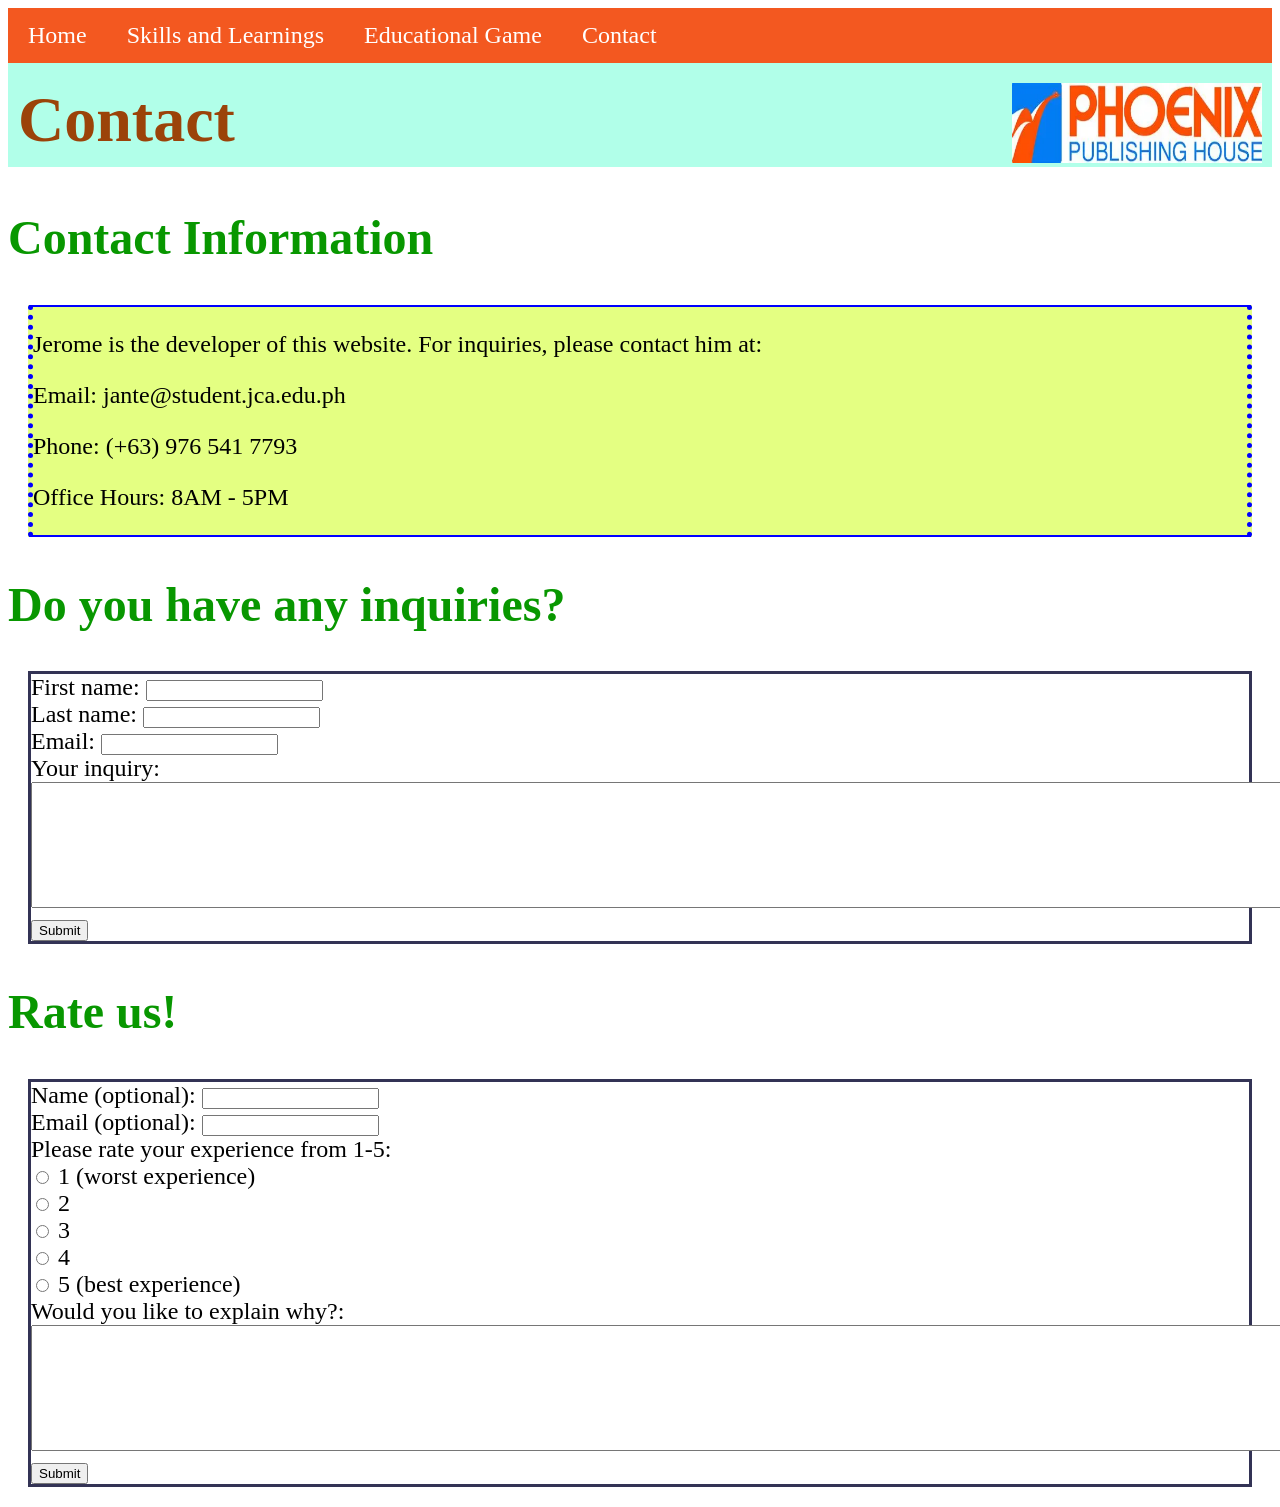
==== contact.html @ 441fffbf "Revert the submission link to do nothing" ====
<!DOCTYPE html>
<html lang="en">
<head>
    <meta charset="UTF-8">
    <meta name="viewport" content="width=device-width, initial-scale=1.0">
    <title>Document</title>
    <link rel="stylesheet" href="style.css">
</head>
<body>
    
<header>
<div class="navbar" id = "menubar">
  <a href="home.html">Home</a>
  <a href="skills.html">Skills and Learnings</a>
  <a href="memory.html">Educational Game</a>
  <a href="contact.html">Contact</a>
</div>

<h1><img src = "phoenix.jpg" alt = " " style="float:right;width:250px;height:80px">Contact</h1>
</header>

<h2> Contact Information </h2>
<section class="boxed" style="background-color: #e4ff82">
<p> Jerome is the developer of this website. For inquiries, please contact him at: </p>
<p> Email: jante@student.jca.edu.ph </p>
<p> Phone: (+63) 976 541 7793 </p>
<p> Office Hours: 8AM - 5PM </p>
</section>

<h2> Do you have any inquiries? </h2>
<section class="forms">
<form method = "post">
  <label for="fname">First name:</label>
  <input type="text" id="fname" name="fname"><br>
  <label for="lname">Last name:</label>
  <input type="text" id="lname" name="lname"><br>
  <label for="email">Email:</label>
  <input type="email" id="email" name="email"><br>
  <label for="question">Your inquiry:</label><br>
  <textarea id="question" name="question" rows="8" cols="180"></textarea><br>
  <input type="submit" value="Submit">
</form>
</section>

<h2> Rate us! </h2>
<section class="forms">
<form method = "post">
    <!-- create a Likert scale -->
  <label for="nameop">Name (optional):</label>
  <input type="text" id="nameop" name="nameop"><br>
  <label for="emailop">Email (optional):</label>
  <input type="email" id="emailop" name="emailop"><br>

  Please rate your experience from 1-5:<br>
  <input type="radio" id="exp1" name="15" value=1>
  <label for="exp1">1 (worst experience)</label><br>
  <input type="radio" id="exp2" name="15" value=2>
  <label for="exp2">2 </label><br>
  <input type="radio" id="exp3" name="15" value=3>
  <label for="exp3">3 </label><br>
  <input type="radio" id="exp4" name="15" value=4>
  <label for="exp4">4 </label><br>
  <input type="radio" id="exp5" name="15" value=5>
  <label for="exp5">5 (best experience)</label><br>


  <label for="reason">Would you like to explain why?:</label><br>
  <textarea id="reason" name="reason" rows="8" cols="180"></textarea><br>
  <input type="submit" value="Submit">
</form>
</section>

</body>
</html>
---- style.css ----
h1{
    color: rgb(155, 67, 9);
        padding: 10px;
        font-size: 64px;
        align-items: center;
    margin-top: 10px;
    opacity: 1;
}

header {
        position: sticky; /* Makes it stick when scrolling */
        top: 0;           /* Sticks to the top of the viewport */
        background-color: #b1ffe9;
        z-index: 1000;    /* Ensures it stays above other content */
    }

.boxed {
    border-style: double dotted;
    border-color : blue;
    border-width : 2px 5px;
    font-size: 24px;
    margin: 20px;
}

.boxed2 {
    border-style: solid;
    border-color : rgb(50, 84, 5);
    border-width : 10px;
    font-size: 24px;
    margin: 20px;
}

.forms {
    border-style: solid;
    border-color : #333355;
    border-width : 3px;
    font-size: 24px;
    margin: 20px;
}

h2 {
    color: rgb(8, 151, 0);
    font-size: 48px;
}

h3 {
    color: black;
    font-size: 36px;
}

button.word {
    border-style: solid;
    border-color : rgb(0, 0, 0);
    border-width : 5px;
    font-size : 10px;
    background-color: aquamarine;
    text-align: center;
    margin: 5px;
    padding: 8px 12px;
    cursor: pointer;
}

.navbar {
    top: 0;
    left: 0;
    width: 100%;
    background-color: rgb(243, 88, 32);
    overflow: hidden;
    z-index: 1000; /* Keeps it above other content */
}

/* Navbar links */
.navbar a {
    float: left;
    display: block;
    color: white;
    text-align: center;
    padding: 14px 20px;
    font-size: 24px;
    text-decoration: none;
}

    /* Hover effect */
.navbar a:hover {
    background-color: #38e4f7;
    color: black;
}
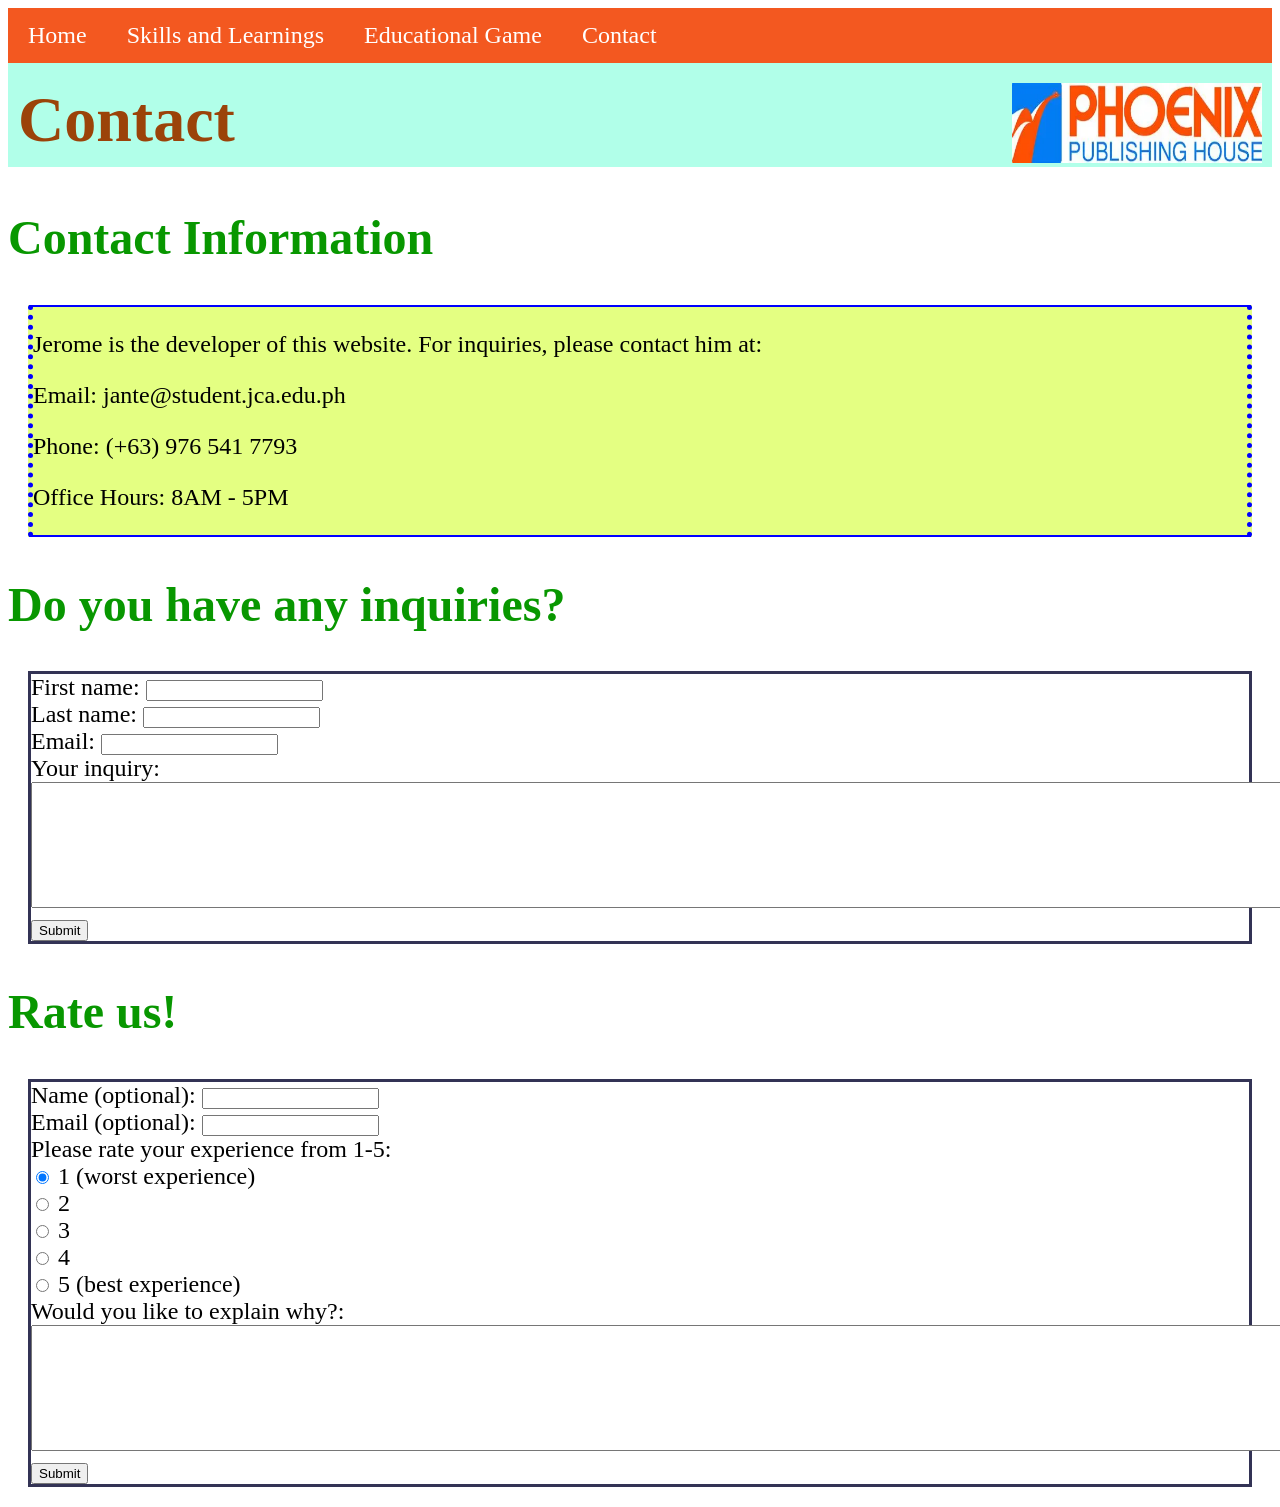
==== commit 1dd84dd0: "Update contact.html" ====
--- a/contact.html
+++ b/contact.html
@@ -10,7 +10,7 @@
     
 <header>
 <div class="navbar" id = "menubar">
-  <a href="home.html">Home</a>
+  <a href="index.html">Home</a>
   <a href="skills.html">Skills and Learnings</a>
   <a href="memory.html">Educational Game</a>
   <a href="contact.html">Contact</a>
@@ -29,7 +29,8 @@
 
 <h2> Do you have any inquiries? </h2>
 <section class="forms">
-<form method = "post">
+
+<form action = "inquire.php" method = "post">
   <label for="fname">First name:</label>
   <input type="text" id="fname" name="fname"><br>
   <label for="lname">Last name:</label>
@@ -44,7 +45,7 @@
 
 <h2> Rate us! </h2>
 <section class="forms">
-<form method = "post">
+<form action = "rate.php" method = "post">
     <!-- create a Likert scale -->
   <label for="nameop">Name (optional):</label>
   <input type="text" id="nameop" name="nameop"><br>
@@ -52,15 +53,15 @@
   <input type="email" id="emailop" name="emailop"><br>
 
   Please rate your experience from 1-5:<br>
-  <input type="radio" id="exp1" name="15" value=1>
+  <input type="radio" id="exp1" name="r15" value=1 checked>
   <label for="exp1">1 (worst experience)</label><br>
-  <input type="radio" id="exp2" name="15" value=2>
+  <input type="radio" id="exp2" name="r15" value=2>
   <label for="exp2">2 </label><br>
-  <input type="radio" id="exp3" name="15" value=3>
+  <input type="radio" id="exp3" name="r15" value=3>
   <label for="exp3">3 </label><br>
-  <input type="radio" id="exp4" name="15" value=4>
+  <input type="radio" id="exp4" name="r15" value=4>
   <label for="exp4">4 </label><br>
-  <input type="radio" id="exp5" name="15" value=5>
+  <input type="radio" id="exp5" name="r15" value=5>
   <label for="exp5">5 (best experience)</label><br>
 
 
@@ -70,5 +71,7 @@
 </form>
 </section>
 
+    <!-- try again -->
+
 </body>
 </html>
--- a/style.css
+++ b/style.css
@@ -25,6 +25,14 @@
 .boxed2 {
     border-style: solid;
     border-color : rgb(50, 84, 5);
+    border-width : 10px;
+    font-size: 24px;
+    margin: 20px;
+}
+
+.boxed3 {
+    border-style: solid;
+    border-color : rgb(232, 155, 62);
     border-width : 10px;
     font-size: 24px;
     margin: 20px;
